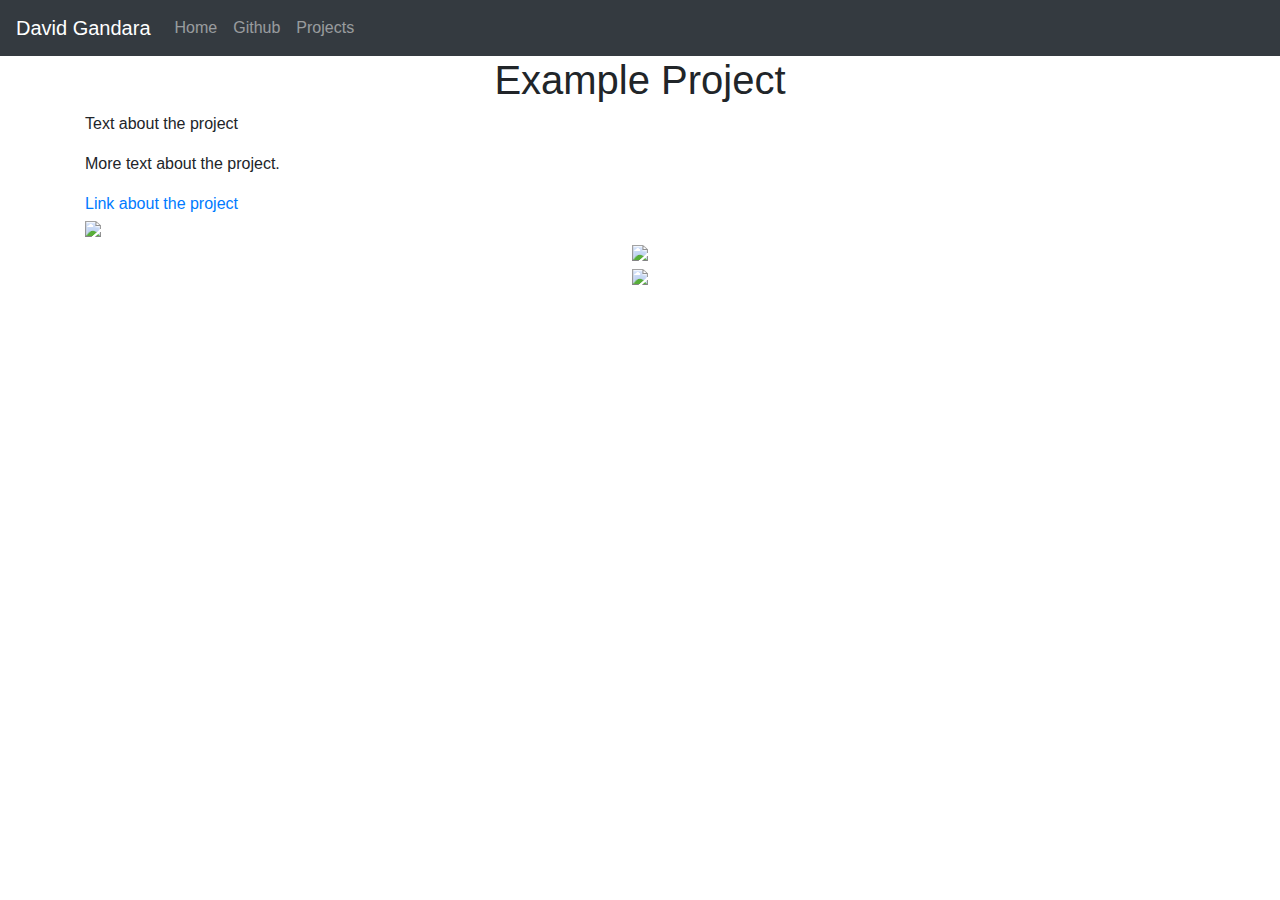
==== projects/cyoa.html @ 76aca50c "Create cyoa.html" ====
<!DOCTYPE html>
<html lang="en">

<head>
    <title class="owner-name">#</title>
    <meta charset="utf-8">
    <meta name="viewport" content="width=device-width, initial-scale=1">
    <link rel="stylesheet" href="https://stackpath.bootstrapcdn.com/bootstrap/4.3.1/css/bootstrap.min.css">
    <link href="https://fonts.googleapis.com/css?family=Montserrat" rel="stylesheet">
    <link rel="stylesheet" href="../style.css" type="text/css">
    <script src="https://code.jquery.com/jquery-3.3.1.slim.min.js"></script>
    <script src="https://cdnjs.cloudflare.com/ajax/libs/popper.js/1.14.7/umd/popper.min.js"></script>
    <script src="https://stackpath.bootstrapcdn.com/bootstrap/4.3.1/js/bootstrap.min.js"></script>

</head>

<body>

    <!-- Navbar -->

    <nav class="navbar navbar-expand-lg navbar-dark bg-dark">
        <a class="navbar-brand owner-name" href="#"></a>
        <button class="navbar-toggler" type="button" data-toggle="collapse" data-target="#navbarSupportedContent" aria-controls="navbarSupportedContent" aria-expanded="false" aria-label="Toggle navigation">
            <span class="navbar-toggler-icon"></span>
        </button>

        <div class="collapse navbar-collapse" id="navbarSupportedContent">
            <ul class="navbar-nav mr-auto">
                <li class="nav-item">
                    <a class="nav-link" href="../index.html">Home</a>
                </li>
                <li class="nav-item">
                    <a class="nav-link" href="#" id="github" target="_blank">Github</a>
                </li>
                <li class="nav-item">
                    <a class="nav-link" href="../index.html#projects">Projects</a>
                </li>
            </ul>
        </div>
    </nav>

    <!-- First Container -->
    <div class="container-fluid bg-1">
        <div class="container">

            <h1 class="margin text-center">Example Project</h1>
            <p>Text about the project</p>
            <p>More text about the project.</p>
            <a href="#">Link about the project</a><br>

            <!--EXAMPLE OF PREVIEW LINK-->
            <!--<a href="http://yourUserName.github.io/yourRepoName">Preview</a><br>-->
            <!--EXAMPLE OF GITHUB LINK-->
            <!--<a href="http://github.com/yourUserName/yourRepoName">Github</a><br>-->

            <img src="../img/avatar.png" class="img-fluid project-img">


            <div class="row">

                <!--
                <div class="col-sm-6">
                    Use this to...
                </div>
                <div class="col-sm-6">
                    ...make two columns
                </div>
                -->

            </div>

        </div>
    </div>



    <!-- Footer -->
    <footer class="container-fluid bg-4 text-center">
        <a href="#" target="_blank" id="fork"><img src="../img/fork.png"></a><br>
        <a href="https://hstatsep.github.io" target="_blank"><img src="https://hstatsep.github.io/img/hstatsep-logo-small.png" id="sep"></a>
    </footer>


    <script src="../script.js"></script>
</body>

</html>
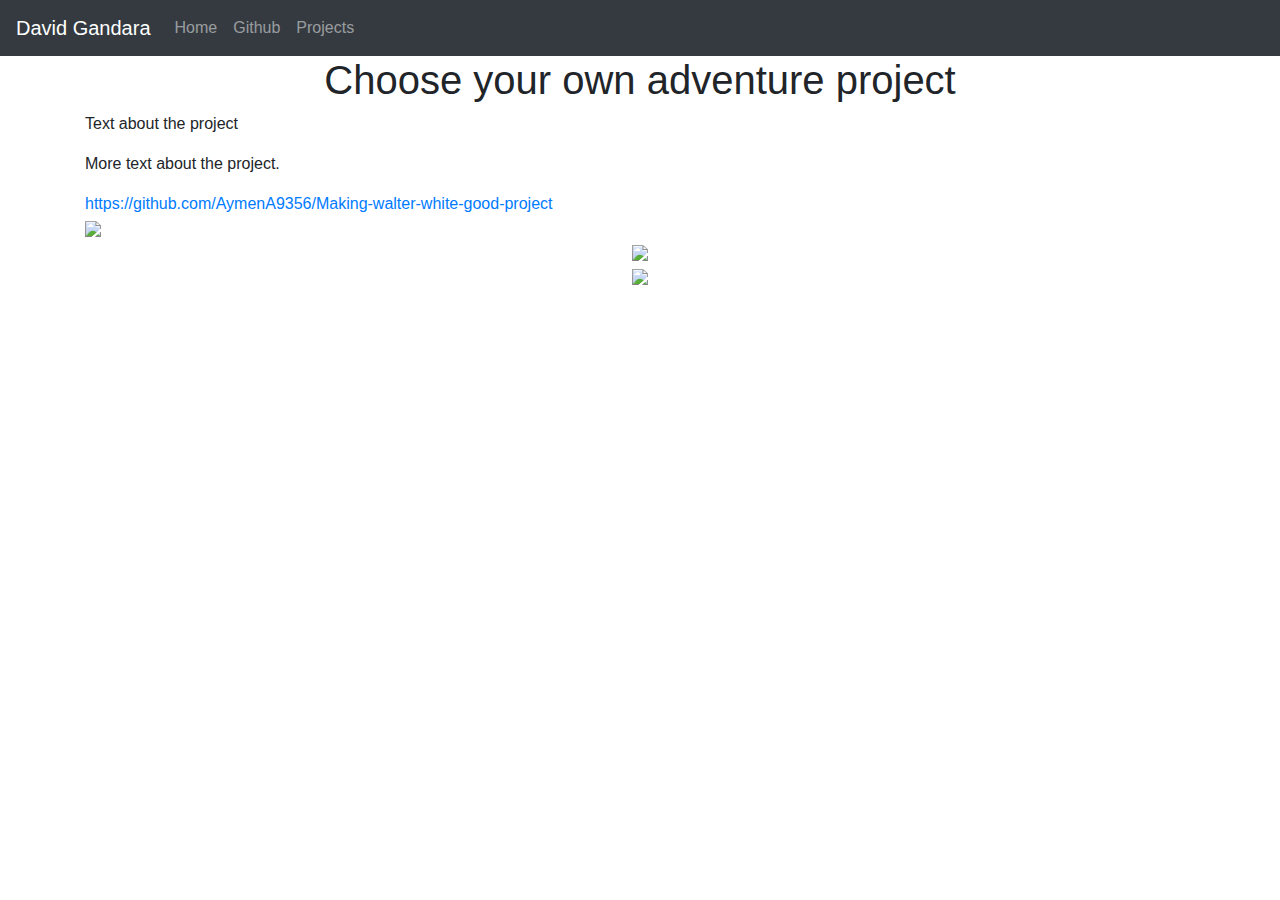
==== commit 95237ae0: "Update cyoa.html" ====
--- a/projects/cyoa.html
+++ b/projects/cyoa.html
@@ -43,10 +43,10 @@
     <div class="container-fluid bg-1">
         <div class="container">
 
-            <h1 class="margin text-center">Example Project</h1>
+            <h1 class="margin text-center">Choose your own adventure project</h1>
             <p>Text about the project</p>
             <p>More text about the project.</p>
-            <a href="#">Link about the project</a><br>
+            <a href>https://github.com/AymenA9356/Making-walter-white-good-project</a><br>
 
             <!--EXAMPLE OF PREVIEW LINK-->
             <!--<a href="http://yourUserName.github.io/yourRepoName">Preview</a><br>-->
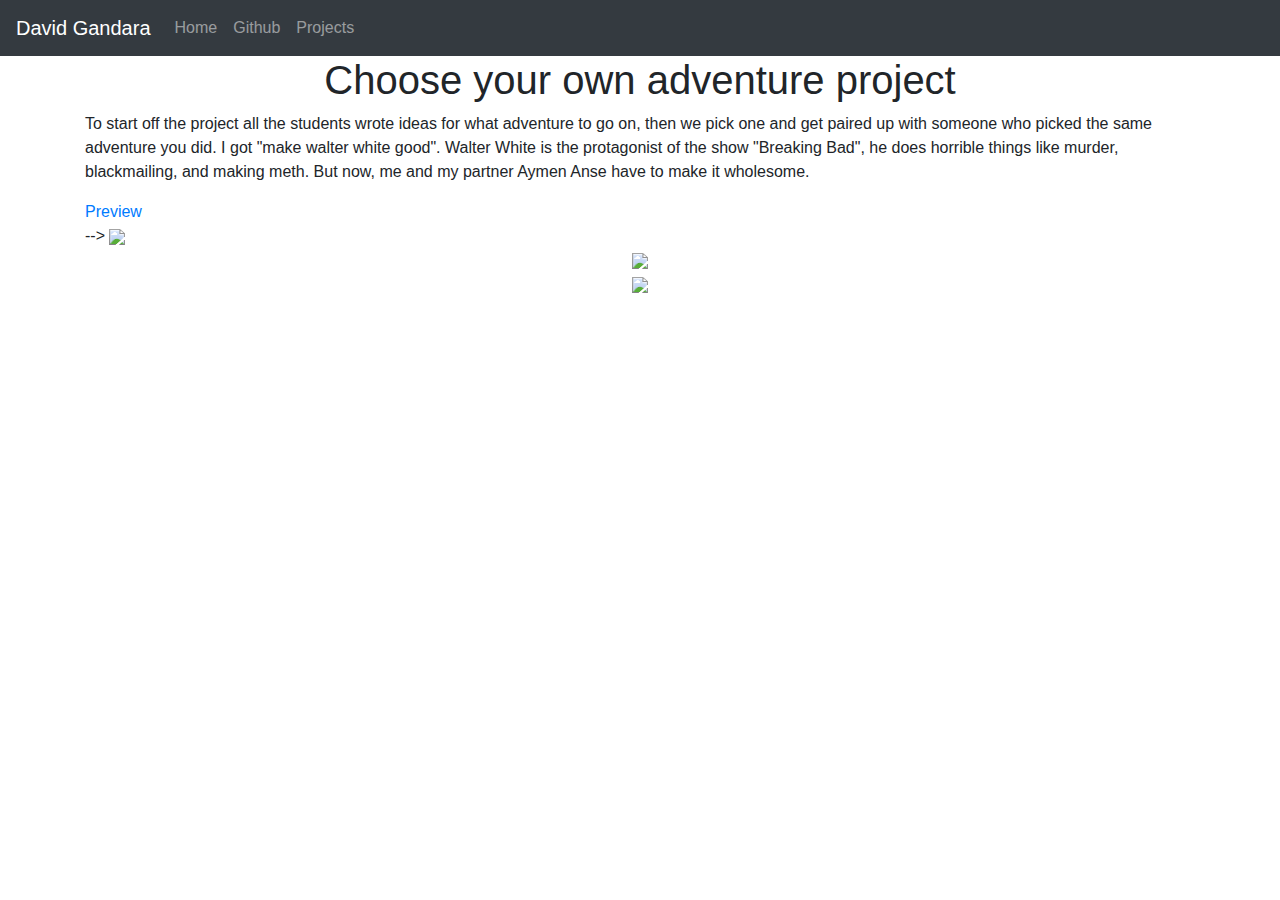
==== commit c6b638bb: "Update cyoa.html" ====
--- a/projects/cyoa.html
+++ b/projects/cyoa.html
@@ -44,9 +44,9 @@
         <div class="container">
 
             <h1 class="margin text-center">Choose your own adventure project</h1>
-            <p>Text about the project</p>
-            <p>More text about the project.</p>
-            <a href>https://github.com/AymenA9356/Making-walter-white-good-project</a><br>
+            <p>To start off the project all the students wrote ideas for what adventure to go on, then we pick one and get paired up with someone who picked the same adventure you did. I got "make walter white good". Walter White is the protagonist of the show "Breaking Bad", he does horrible things like murder, blackmailing, and making meth. But now, me and my partner Aymen Anse have to make it wholesome. </p>
+            <p></p>
+            <a href="https://github.com/AymenA9356/Making-walter-white-good-project>Preview</a><br>
 
             <!--EXAMPLE OF PREVIEW LINK-->
             <!--<a href="http://yourUserName.github.io/yourRepoName">Preview</a><br>-->
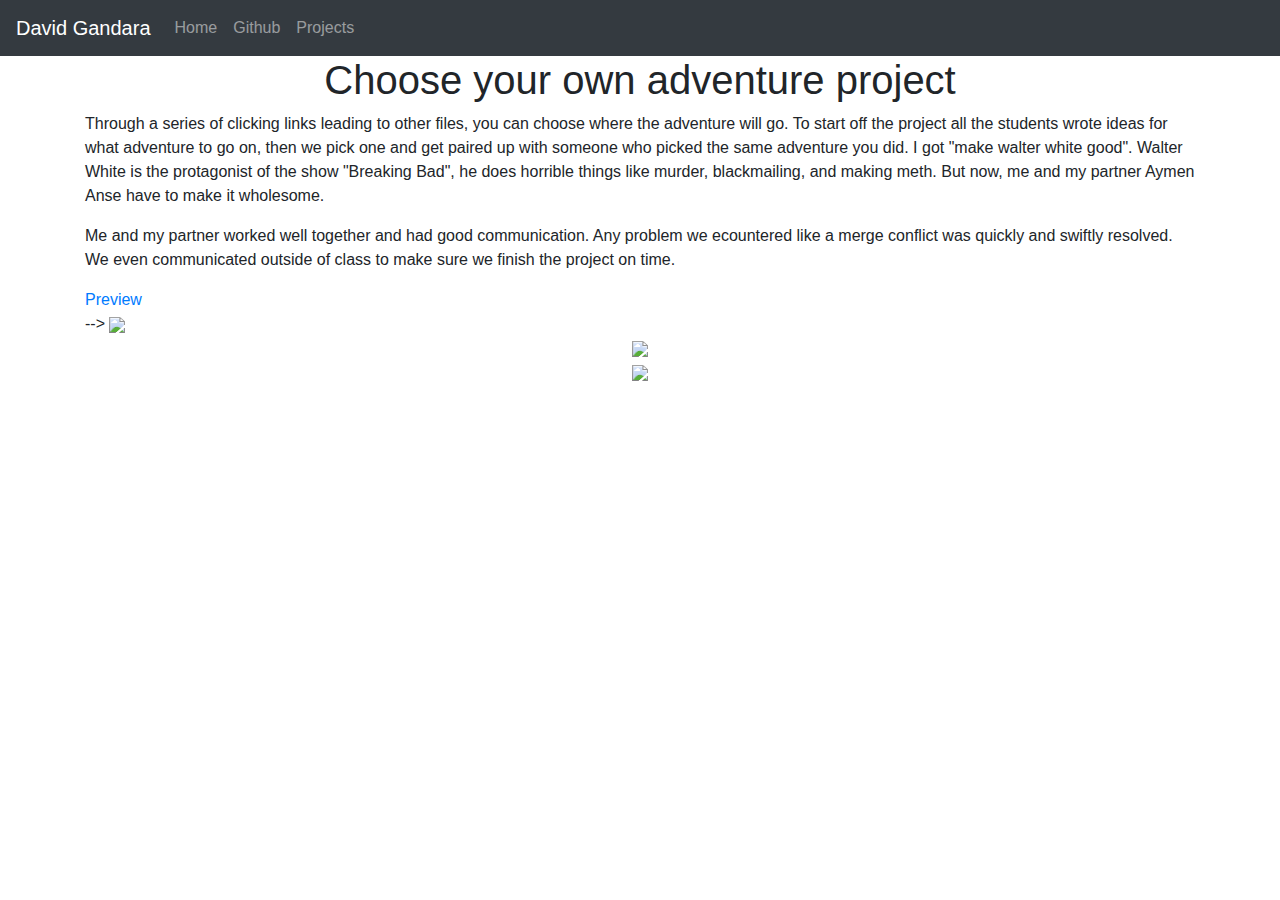
==== commit 5d1d4c86: "Update cyoa.html" ====
--- a/projects/cyoa.html
+++ b/projects/cyoa.html
@@ -44,8 +44,8 @@
         <div class="container">
 
             <h1 class="margin text-center">Choose your own adventure project</h1>
-            <p>To start off the project all the students wrote ideas for what adventure to go on, then we pick one and get paired up with someone who picked the same adventure you did. I got "make walter white good". Walter White is the protagonist of the show "Breaking Bad", he does horrible things like murder, blackmailing, and making meth. But now, me and my partner Aymen Anse have to make it wholesome. </p>
-            <p></p>
+            <p>Through a series of clicking links leading to other files, you can choose where the adventure will go. To start off the project all the students wrote ideas for what adventure to go on, then we pick one and get paired up with someone who picked the same adventure you did. I got "make walter white good". Walter White is the protagonist of the show "Breaking Bad", he does horrible things like murder, blackmailing, and making meth. But now, me and my partner Aymen Anse have to make it wholesome. </p>
+            <p>Me and my partner worked well together and had good communication. Any problem we ecountered like a merge conflict was quickly and swiftly resolved. We even communicated outside of class to make sure we finish the project on time. </p>
             <a href="https://github.com/AymenA9356/Making-walter-white-good-project>Preview</a><br>
 
             <!--EXAMPLE OF PREVIEW LINK-->
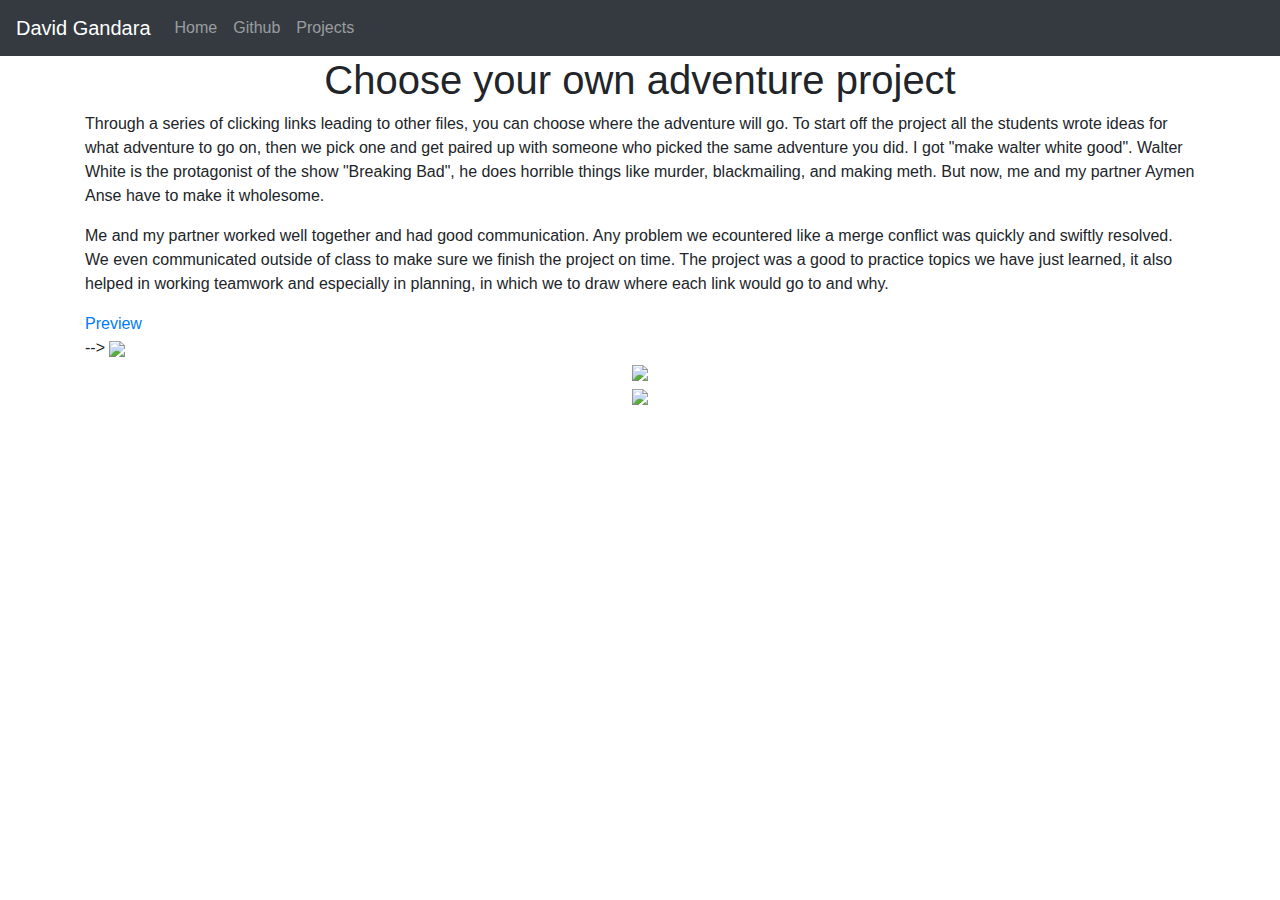
==== commit c3e6eb10: "Update cyoa.html" ====
--- a/projects/cyoa.html
+++ b/projects/cyoa.html
@@ -45,8 +45,8 @@
 
             <h1 class="margin text-center">Choose your own adventure project</h1>
             <p>Through a series of clicking links leading to other files, you can choose where the adventure will go. To start off the project all the students wrote ideas for what adventure to go on, then we pick one and get paired up with someone who picked the same adventure you did. I got "make walter white good". Walter White is the protagonist of the show "Breaking Bad", he does horrible things like murder, blackmailing, and making meth. But now, me and my partner Aymen Anse have to make it wholesome. </p>
-            <p>Me and my partner worked well together and had good communication. Any problem we ecountered like a merge conflict was quickly and swiftly resolved. We even communicated outside of class to make sure we finish the project on time. </p>
-            <a href="https://github.com/AymenA9356/Making-walter-white-good-project>Preview</a><br>
+            <p>Me and my partner worked well together and had good communication. Any problem we ecountered like a merge conflict was quickly and swiftly resolved. We even communicated outside of class to make sure we finish the project on time. The project was a good to practice topics we have just learned, it also helped in working teamwork and especially in planning, in which we to draw where each link would go to and why.</p>
+            <a href="https://github.com/AymenA9356/Making-walter-white-good-project>Project</a><br>
 
             <!--EXAMPLE OF PREVIEW LINK-->
             <!--<a href="http://yourUserName.github.io/yourRepoName">Preview</a><br>-->
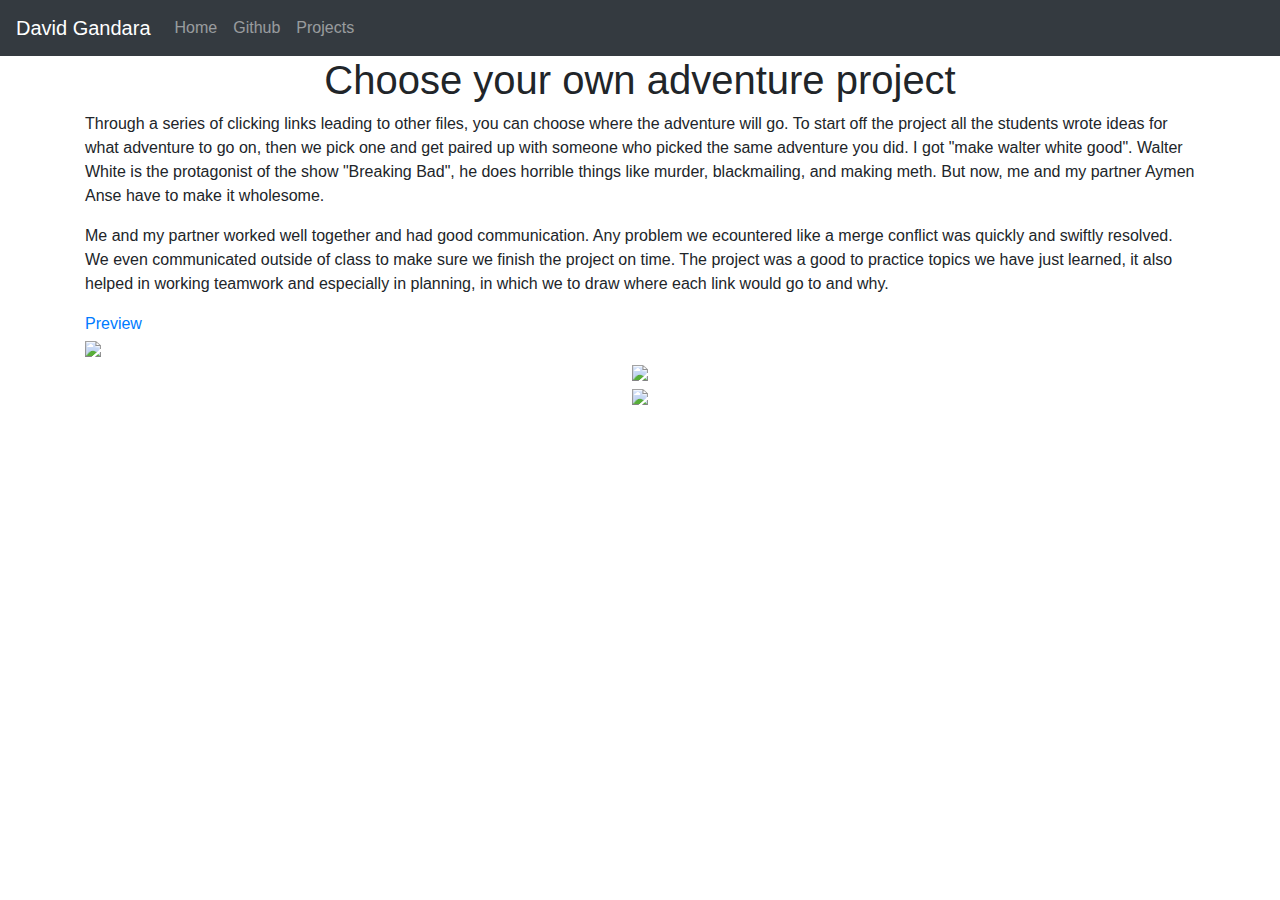
==== commit 28c2cc89: "Update cyoa.html" ====
--- a/projects/cyoa.html
+++ b/projects/cyoa.html
@@ -46,14 +46,15 @@
             <h1 class="margin text-center">Choose your own adventure project</h1>
             <p>Through a series of clicking links leading to other files, you can choose where the adventure will go. To start off the project all the students wrote ideas for what adventure to go on, then we pick one and get paired up with someone who picked the same adventure you did. I got "make walter white good". Walter White is the protagonist of the show "Breaking Bad", he does horrible things like murder, blackmailing, and making meth. But now, me and my partner Aymen Anse have to make it wholesome. </p>
             <p>Me and my partner worked well together and had good communication. Any problem we ecountered like a merge conflict was quickly and swiftly resolved. We even communicated outside of class to make sure we finish the project on time. The project was a good to practice topics we have just learned, it also helped in working teamwork and especially in planning, in which we to draw where each link would go to and why.</p>
-            <a href="https://github.com/AymenA9356/Making-walter-white-good-project>Project</a><br>
+           
+            <a href="https://github.com/AymenA9356/Making-walter-white-good-project">Preview</a><br>
 
             <!--EXAMPLE OF PREVIEW LINK-->
             <!--<a href="http://yourUserName.github.io/yourRepoName">Preview</a><br>-->
             <!--EXAMPLE OF GITHUB LINK-->
             <!--<a href="http://github.com/yourUserName/yourRepoName">Github</a><br>-->
 
-            <img src="../img/avatar.png" class="img-fluid project-img">
+            <img src="../img/break-bad.png" class="img-fluid project-img">
 
 
             <div class="row">
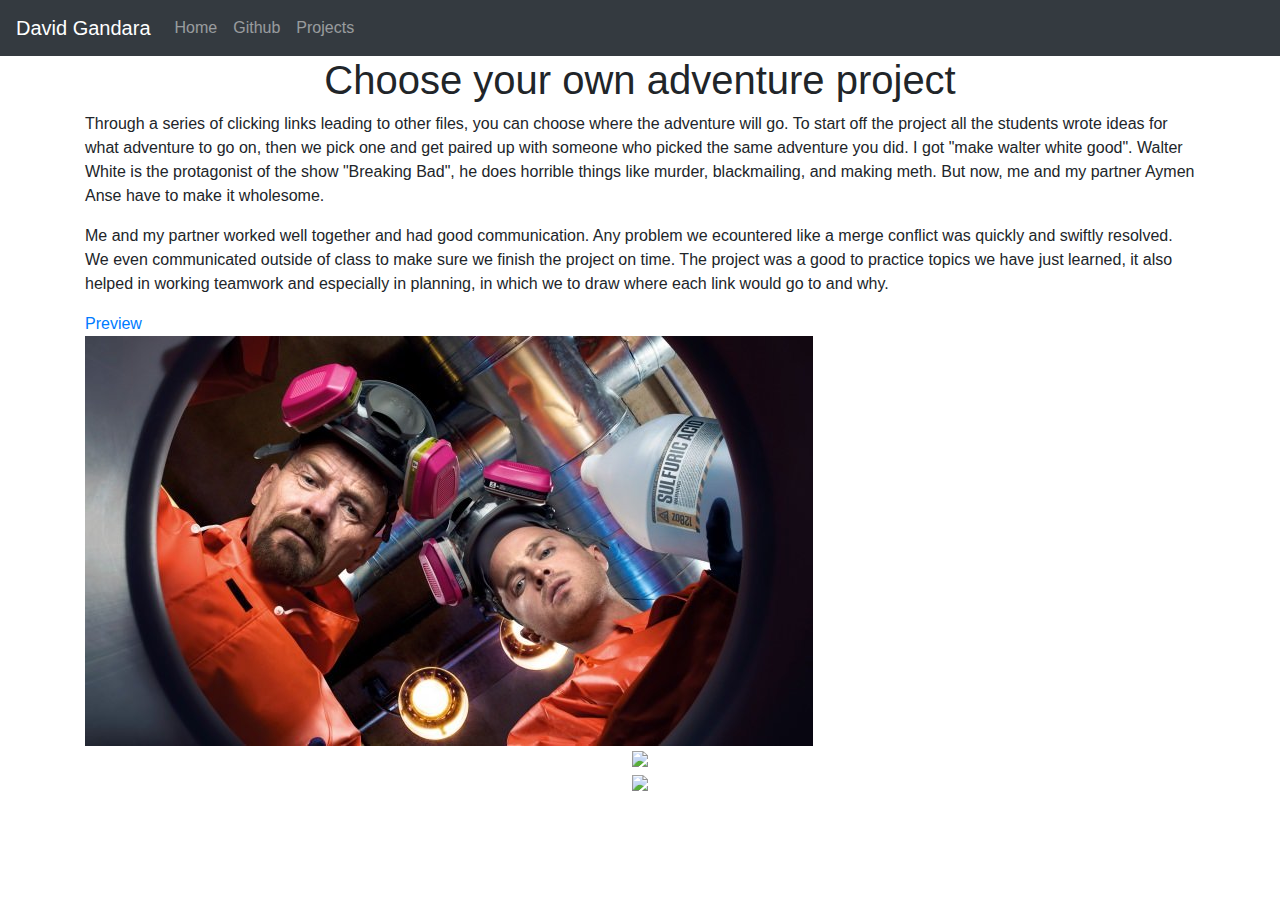
==== commit 3f79568c: "Update cyoa.html" ====
--- a/projects/cyoa.html
+++ b/projects/cyoa.html
@@ -54,7 +54,7 @@
             <!--EXAMPLE OF GITHUB LINK-->
             <!--<a href="http://github.com/yourUserName/yourRepoName">Github</a><br>-->
 
-            <img src="../img/break-bad.png" class="img-fluid project-img">
+            <img src="../img/break-bad.jpg" class="img-fluid project-img">
 
 
             <div class="row">
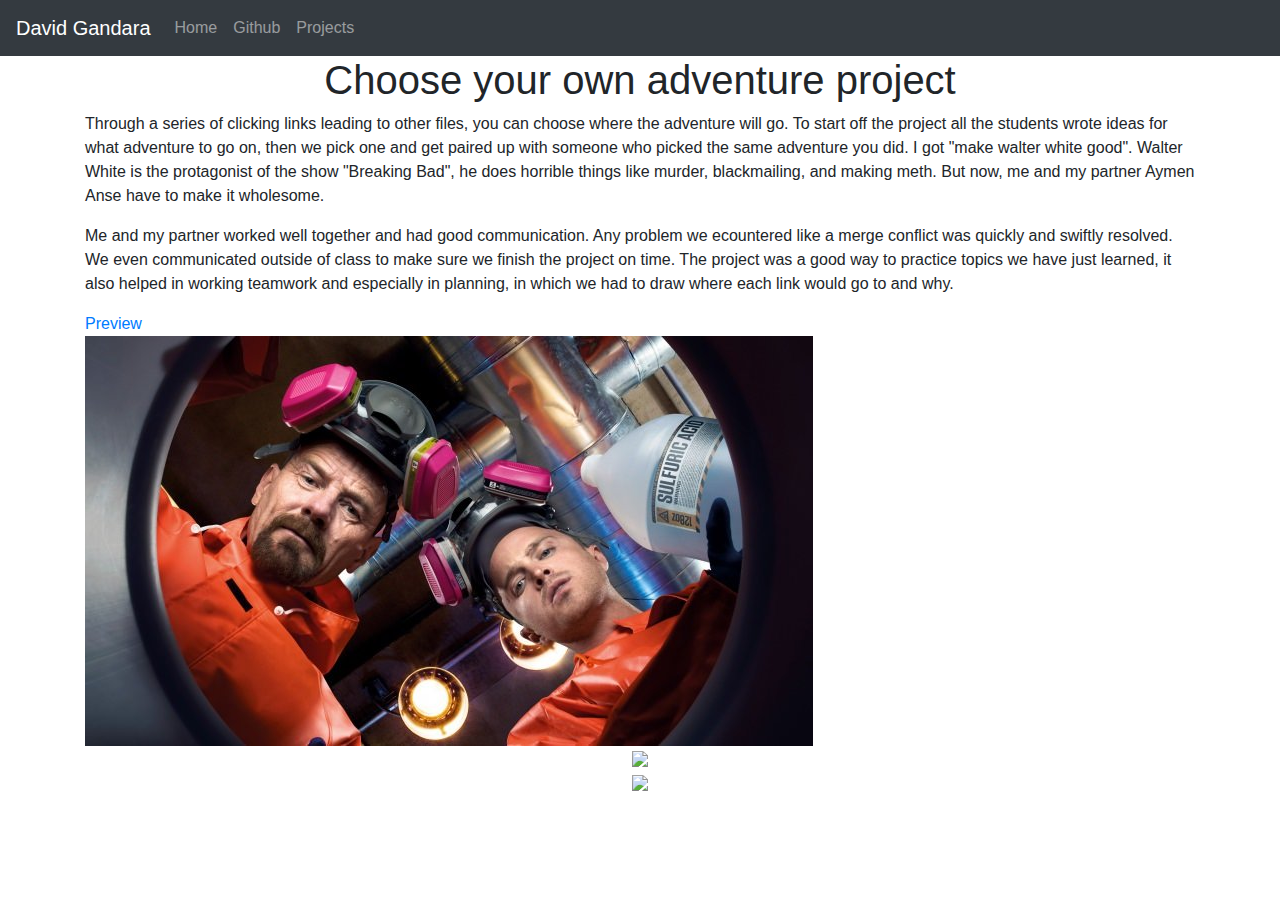
==== commit 5c6d7fd1: "Update cyoa.html" ====
--- a/projects/cyoa.html
+++ b/projects/cyoa.html
@@ -45,7 +45,7 @@
 
             <h1 class="margin text-center">Choose your own adventure project</h1>
             <p>Through a series of clicking links leading to other files, you can choose where the adventure will go. To start off the project all the students wrote ideas for what adventure to go on, then we pick one and get paired up with someone who picked the same adventure you did. I got "make walter white good". Walter White is the protagonist of the show "Breaking Bad", he does horrible things like murder, blackmailing, and making meth. But now, me and my partner Aymen Anse have to make it wholesome. </p>
-            <p>Me and my partner worked well together and had good communication. Any problem we ecountered like a merge conflict was quickly and swiftly resolved. We even communicated outside of class to make sure we finish the project on time. The project was a good to practice topics we have just learned, it also helped in working teamwork and especially in planning, in which we to draw where each link would go to and why.</p>
+            <p>Me and my partner worked well together and had good communication. Any problem we ecountered like a merge conflict was quickly and swiftly resolved. We even communicated outside of class to make sure we finish the project on time. The project was a good way to practice topics we have just learned, it also helped in working teamwork and especially in planning, in which we had to draw where each link would go to and why.</p>
            
             <a href="https://github.com/AymenA9356/Making-walter-white-good-project">Preview</a><br>
 
